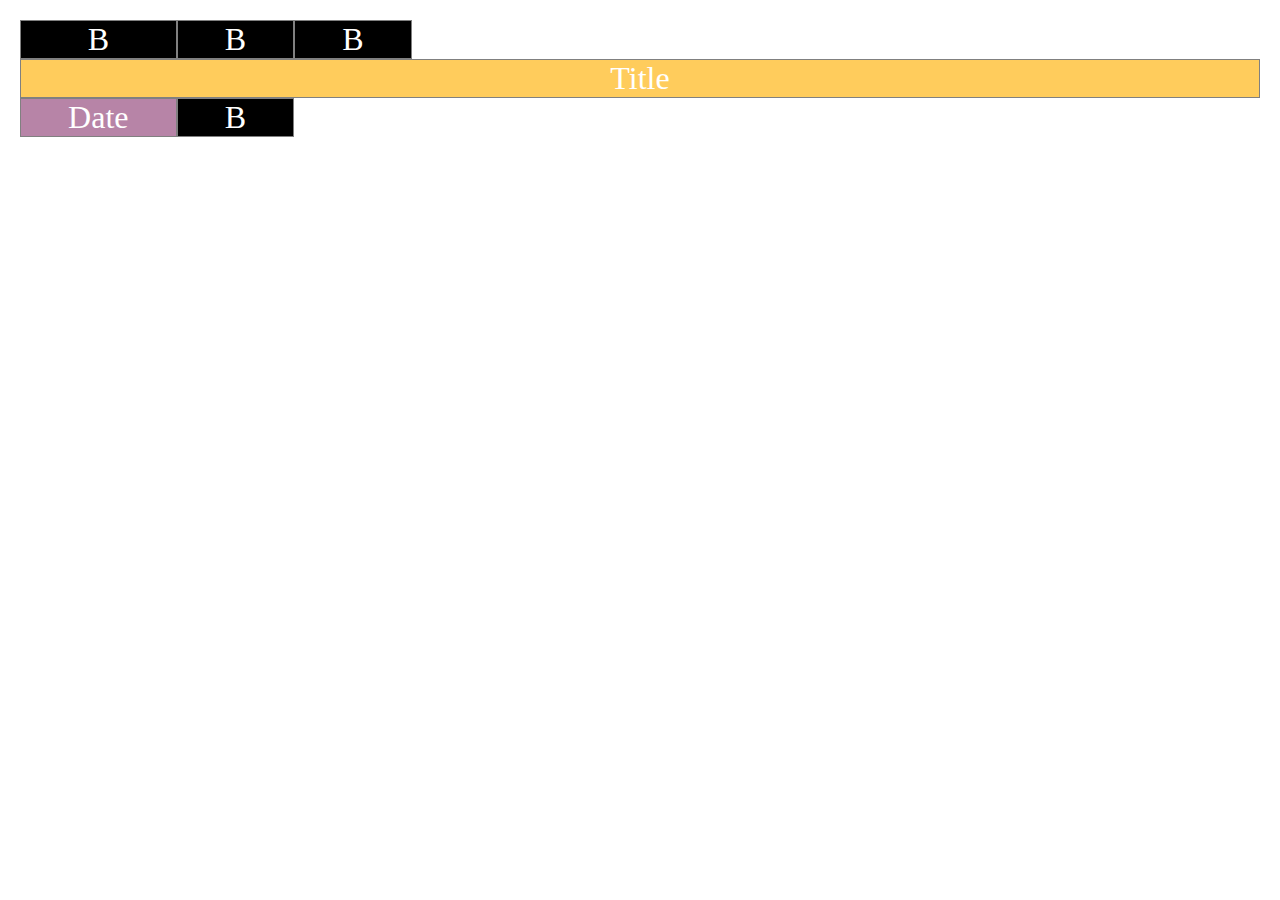
==== WeLearn/M1-html-css/Labs/lab2-format-fanatics/format_two.html @ c1e94154 "commit" ====
<!--
  Copyright 2018 Google LLC

  Licensed under the Apache License, Version 2.0 (the "License");
  you may not use this file except in compliance with the License.
  You may obtain a copy of the License at

       http://www.apache.org/licenses/LICENSE-2.0

  Unless required by applicable law or agreed to in writing, software
  distributed under the License is distributed on an "AS IS" BASIS,
  WITHOUT WARRANTIES OR CONDITIONS OF ANY KIND, either express or implied.
  See the License for the specific language governing permissions and
  limitations under the License.
-->
<!DOCTYPE html>
<head>
  <meta charset="UTF-8">
  <title>Format 2</title>
  <link rel="stylesheet" href="basic.css">
  <link rel="stylesheet" href="format_two.css">
</head>
<body>
  <div class="container">
    <div id="b" class="border side">B</div>
    <div id="b" class="border top">B</div>
    <div id="b" class="border side">B</div>
    <div id="title">Title</div>

    <!-- Insert three photo divs here -->
    <!-- Insert a caption div here -->

    <div id="date">Date</div>
    <div id="b" class="border bottom">B</div>
  </div>
</body>
---- WeLearn/M1-html-css/Labs/lab2-format-fanatics/basic.css ----
/*
 * Copyright 2018 Google LLC
 *
 * Licensed under the Apache License, Version 2.0 (the "License");
 * you may not use this file except in compliance with the License.
 * You may obtain a copy of the License at
 *
 *      http://www.apache.org/licenses/LICENSE-2.0
 *
 * Unless required by applicable law or agreed to in writing, software
 * distributed under the License is distributed on an "AS IS" BASIS,
 * WITHOUT WARRANTIES OR CONDITIONS OF ANY KIND, either express or implied.
 * See the License for the specific language governing permissions and
 * limitations under the License.
 */


/* Selects all div elements where the parent element has a class container AKA all of the individual blocks in the grid */
.container > div {
  align-items: center;
  border: solid grey thin;
  color: white;
  display: flex;
  font-size: 2em;
  justify-content: center;
}

html,
body {
  margin: 10px;
}

/* Creates a pattern of colors for the divs, these colors will repeat every 5 elements */
.container > div:nth-child(1n) {
  background-color: #96ceb4;
}

.container > div:nth-child(2n) {
  background-color: #ff6f69;
}

.container > div:nth-child(3n) {
  background-color: #9dc183;
}

.container > div:nth-child(4n) {
  background-color: #ffcc5c;
}

.container > div:nth-child(5n) {
  background-color: #b784a7;
}
---- WeLearn/M1-html-css/Labs/lab2-format-fanatics/format_two.css ----
/*
 * Copyright 2018 Google LLC
 *
 * Licensed under the Apache License, Version 2.0 (the "License");
 * you may not use this file except in compliance with the License.
 * You may obtain a copy of the License at
 *
 *      http://www.apache.org/licenses/LICENSE-2.0
 *
 * Unless required by applicable law or agreed to in writing, software
 * distributed under the License is distributed on an "AS IS" BASIS,
 * WITHOUT WARRANTIES OR CONDITIONS OF ANY KIND, either express or implied.
 * See the License for the specific language governing permissions and
 * limitations under the License.
 */

.container {
  display:grid;
  /* Style the template for the grid */
}

/* Making border black */
#b {
  background-color: black;
}

#title {
  grid-column: span 12;
}

.photo {
  grid-column: /*insert format*/;
}

/* Style remaining grid elements */
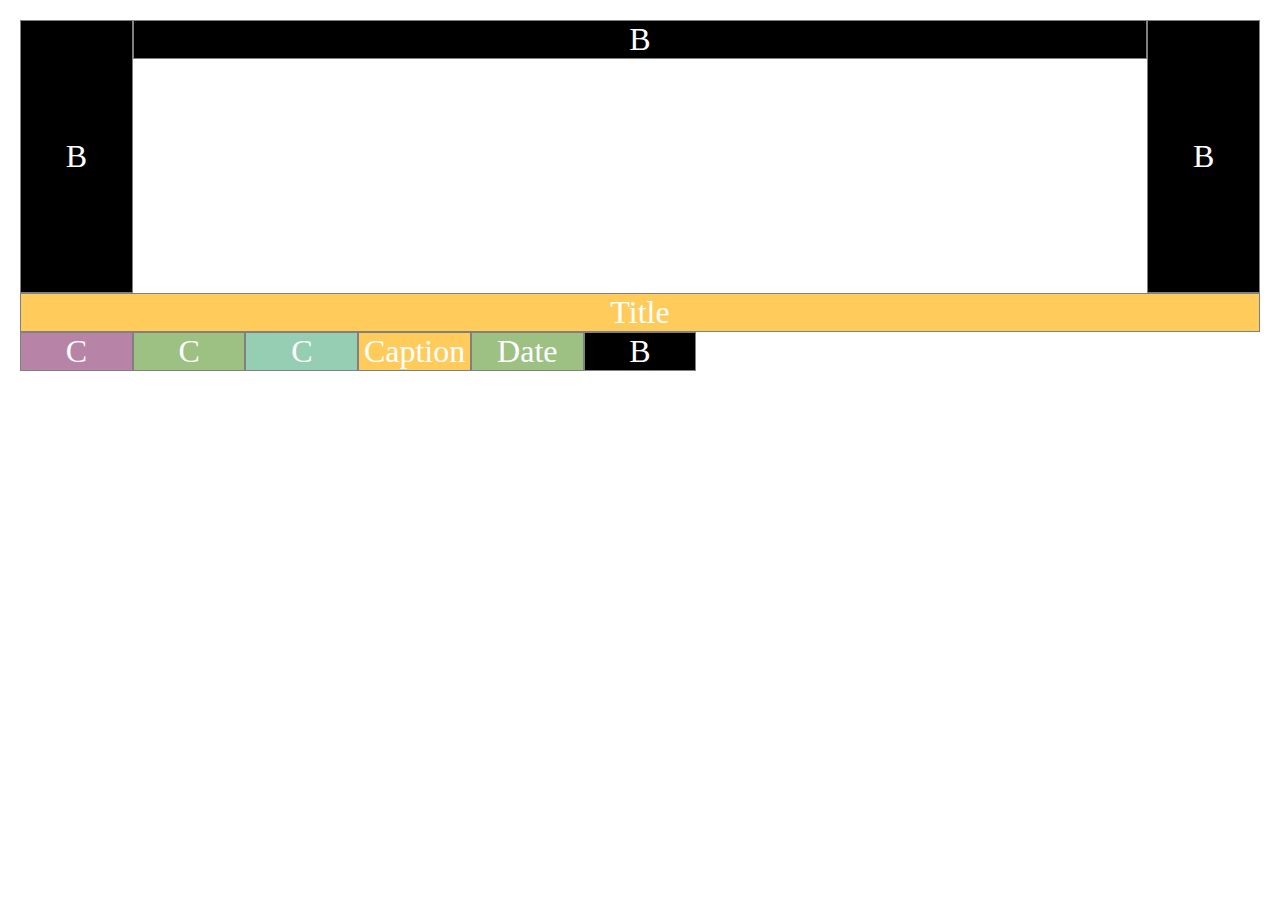
==== commit ffac8beb: "Finish" ====
--- a/WeLearn/M1-html-css/Labs/lab2-format-fanatics/format_two.html
+++ b/WeLearn/M1-html-css/Labs/lab2-format-fanatics/format_two.html
@@ -22,15 +22,18 @@
 </head>
 <body>
   <div class="container">
-    <div id="b" class="border side">B</div>
+    <div id="b" class="border side1">B</div>
     <div id="b" class="border top">B</div>
-    <div id="b" class="border side">B</div>
+    <div id="b" class="border side2">B</div>
     <div id="title">Title</div>
 
-    <!-- Insert three photo divs here -->
-    <!-- Insert a caption div here -->
+      <div id="p1" class="photo">C</div>
+      <div id="p2" class="photo">C</div>
+      <div id="p3" class="photo">C</div>
 
-    <div id="date">Date</div>
+   <div id="caption" class="container">Caption</div>
+
+   <div id="date">Date</div>
     <div id="b" class="border bottom">B</div>
   </div>
 </body>
--- a/WeLearn/M1-html-css/Labs/lab2-format-fanatics/format_two.css
+++ b/WeLearn/M1-html-css/Labs/lab2-format-fanatics/format_two.css
@@ -15,21 +15,33 @@
  */
 
 .container {
-  display:grid;
-  /* Style the template for the grid */
+  display: grid;
+  grid-template-columns: repeat(11, 1fr);
+  grid-template-rows: repeat(7, 1fr);
 }
 
 /* Making border black */
 #b {
   background-color: black;
 }
+.side1{
+  grid-row: span 7;
+
+}
+.top{
+  grid-column: span 9;
+
+}
+.side2{
+  grid-row: span 7;
+
+}
 
 #title {
-  grid-column: span 12;
+  grid-column: span 11;
 }
 
-.photo {
-  grid-column: /*insert format*/;
+.photo1 {
+  grid-row: span 3
+  grid-column: span 3
 }
-
-/* Style remaining grid elements */
